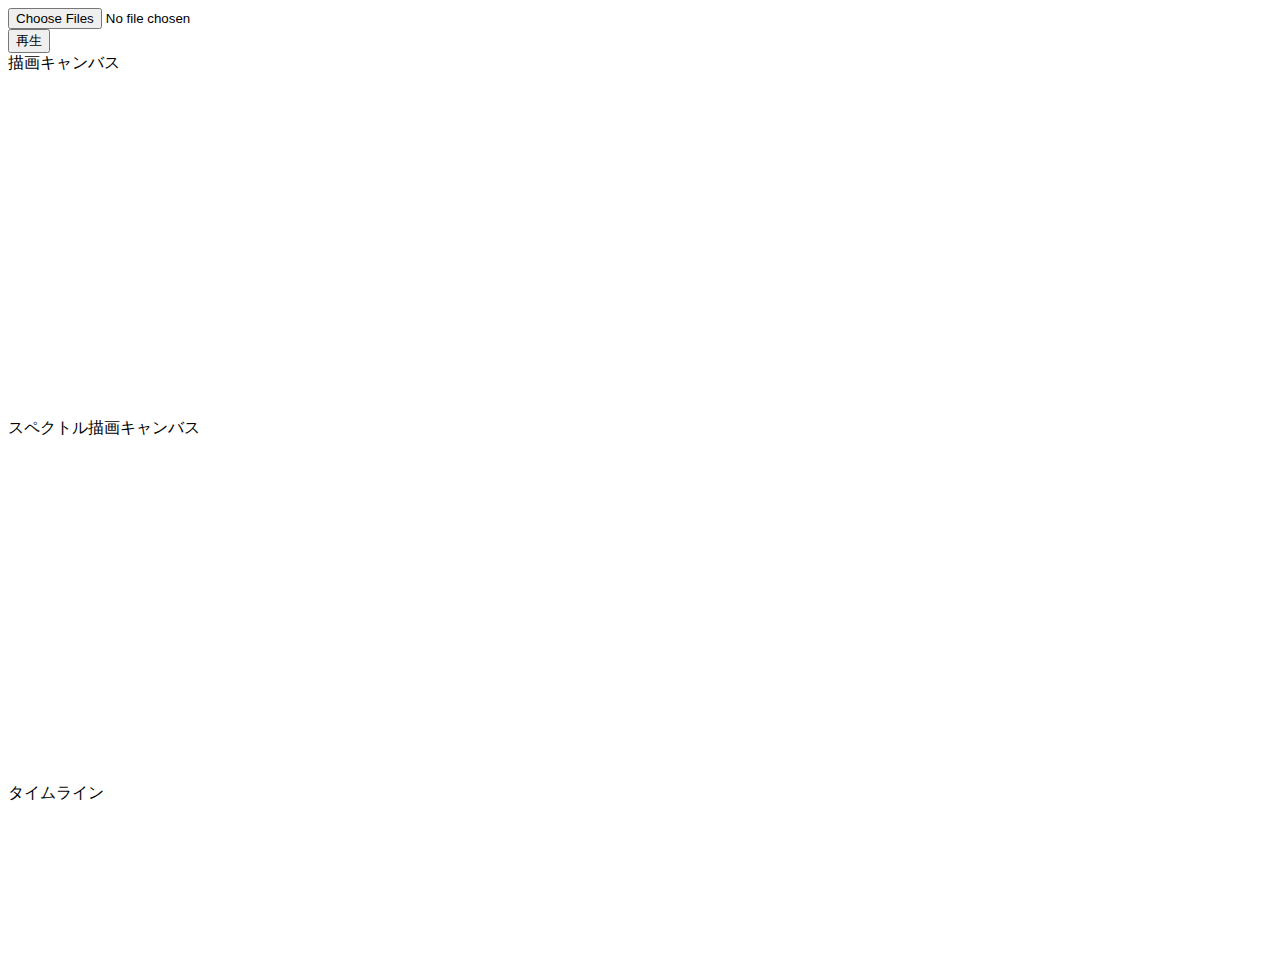
==== test/graphics/sample/index.html @ adffd390 "Realizeリポジトリへ移行" ====
<!DOCTYPE html>
<html>

<head>
    <meta charset="UTF-8" />
    <title>音声解析</title>
    <link rel="preload" href="" as="">
    <script src="soundData.js"></script>
    <script src="animation.js"></script>
</head>

<body>
    <div>
        <input id="file1" type="file" onChange="fileChanged(this)" multiple>
    </div>

    <div id="ButtonOpenMovie">
        <button type="button" name="ButtonOpenMovie">再生</button>
    </div>
    <div id="realTimeGraphs">
        描画キャンバス<br>
        <canvas id="canvasGraphics" width="340" height="340"></canvas><br>
    </div>

    <div id="realTimeGraphs">
        スペクトル描画キャンバス<br>
        <canvas id="canvasFrequency" width="340" height="340"></canvas><br>
    </div>

    <div id="realTimeGraphs">
        タイムライン<br>
        <canvas id="canvasTimeLine"></canvas><br>
    </div>
</body>
</html>
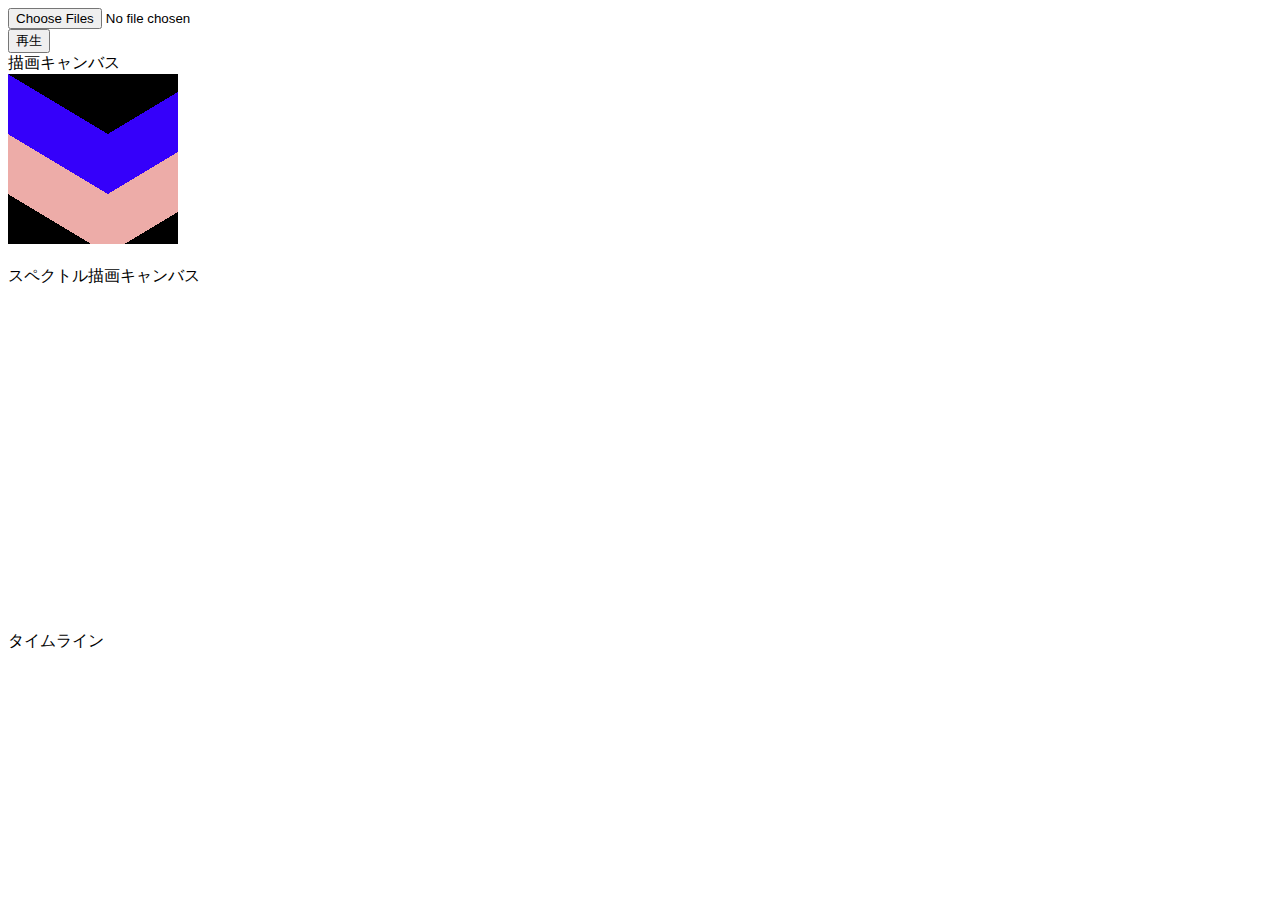
==== commit 2d06f404: "commit" ====
--- a/test/graphics/sample/index.html
+++ b/test/graphics/sample/index.html
@@ -6,6 +6,7 @@
     <title>音声解析</title>
     <link rel="preload" href="" as="">
     <script src="soundData.js"></script>
+    <script src="otomie-visual.js"></script>
     <script src="animation.js"></script>
 </head>
 
@@ -19,7 +20,7 @@
     </div>
     <div id="realTimeGraphs">
         描画キャンバス<br>
-        <canvas id="canvasGraphics" width="340" height="340"></canvas><br>
+        <div id="containerGraphics" width="340" height="340"></div><br>
     </div>
 
     <div id="realTimeGraphs">
